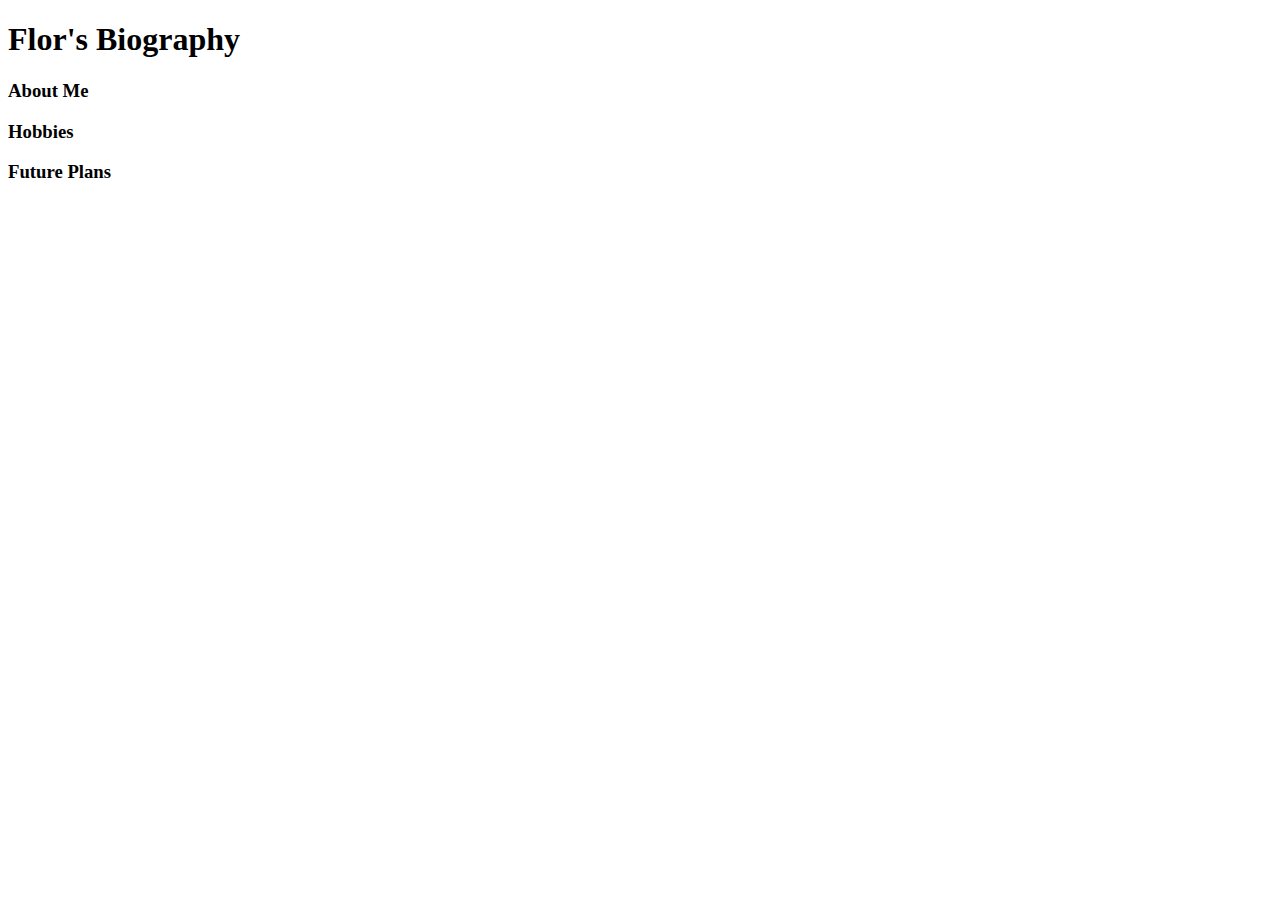
==== index.html @ 4de6f196 "Adding" ====
<!DOCTYPE html>
<html lang="en">
<head>
    <meta charset="UTF-8">
    <meta name="viewport" content="width=device-width, initial-scale=1.0">
    <meta http-equiv="X-UA-Compatible" content="ie=edge">
    <title>Document</title>
</head>
<body>
    <h1> Flor's Biography </h1>
    <h3> About Me </h3>
      <p></p>
      <h3> Hobbies </h3>
      <p> </p>
      <h3> Future Plans </h3>
      <p> </p>
</body>
</html>
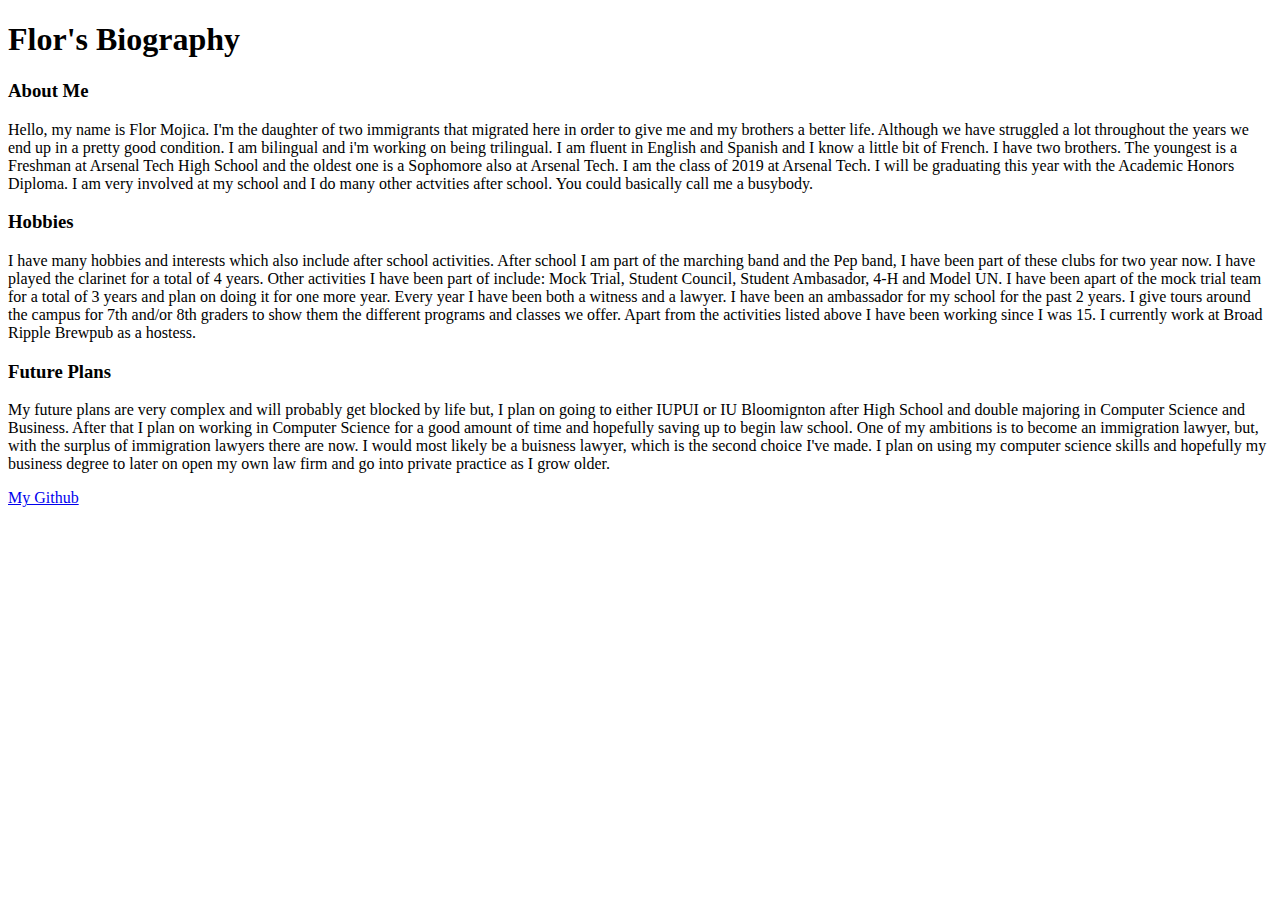
==== commit 4dea4e9a: "add" ====
--- a/index.html
+++ b/index.html
@@ -9,10 +9,26 @@
 <body>
     <h1> Flor's Biography </h1>
     <h3> About Me </h3>
-      <p></p>
+      <p>Hello, my name is Flor Mojica. I'm the daughter of two immigrants that migrated here in order to give me and my brothers a better 
+          life. Although we have struggled a lot throughout the years we end up in a pretty good condition. I am bilingual and i'm working on 
+          being trilingual. I am fluent in English and Spanish and I know a little bit of French. I have two brothers. The youngest is a 
+          Freshman at Arsenal Tech High School and the oldest one is a Sophomore also at Arsenal Tech. I am the class of 2019 at Arsenal Tech.
+          I will be graduating this year with the Academic Honors Diploma. I am very involved at my school and I do many other actvities after 
+          school. You could basically call me a busybody. </p>
       <h3> Hobbies </h3>
-      <p> </p>
+      <p> I have many hobbies and interests which also include after school activities. After school I am part of the marching band and the Pep band,
+          I have been part of these clubs for two year now. I have played the clarinet for a total of 4 years. Other activities I have been part of 
+          include: Mock Trial, Student Council, Student Ambasador, 4-H and Model UN. I have been apart of the mock trial team for a total of 
+          3 years and plan on doing it for one more year. Every year I have been both a witness and a lawyer. I have been an ambassador for my 
+          school for the past 2 years. I give tours around the campus for 7th and/or 8th graders to show them the different programs and classes 
+          we offer. Apart from the activities listed above I have been working since I was 15. I currently work at Broad Ripple Brewpub as a hostess.</p>
       <h3> Future Plans </h3>
-      <p> </p>
+      <p> My future plans are very complex and will probably get blocked by life but, I plan on going to either IUPUI or IU Bloomignton after High
+          School and double majoring in Computer Science and Business. After that I plan on working in Computer Science for a good amount of time 
+          and hopefully saving up to begin law school. One of my ambitions is to become an immigration lawyer, but, with the surplus of immigration 
+          lawyers there are now. I would most likely be a buisness lawyer, which is the second choice I've made. I plan on using my computer science 
+        skills and hopefully my business degree to later on open my own law firm and go into private practice as I grow older.</p>
+     
+        <p id="link"><a href= "https://github.com/flormojica" /a> My Github</p>
 </body>
 </html>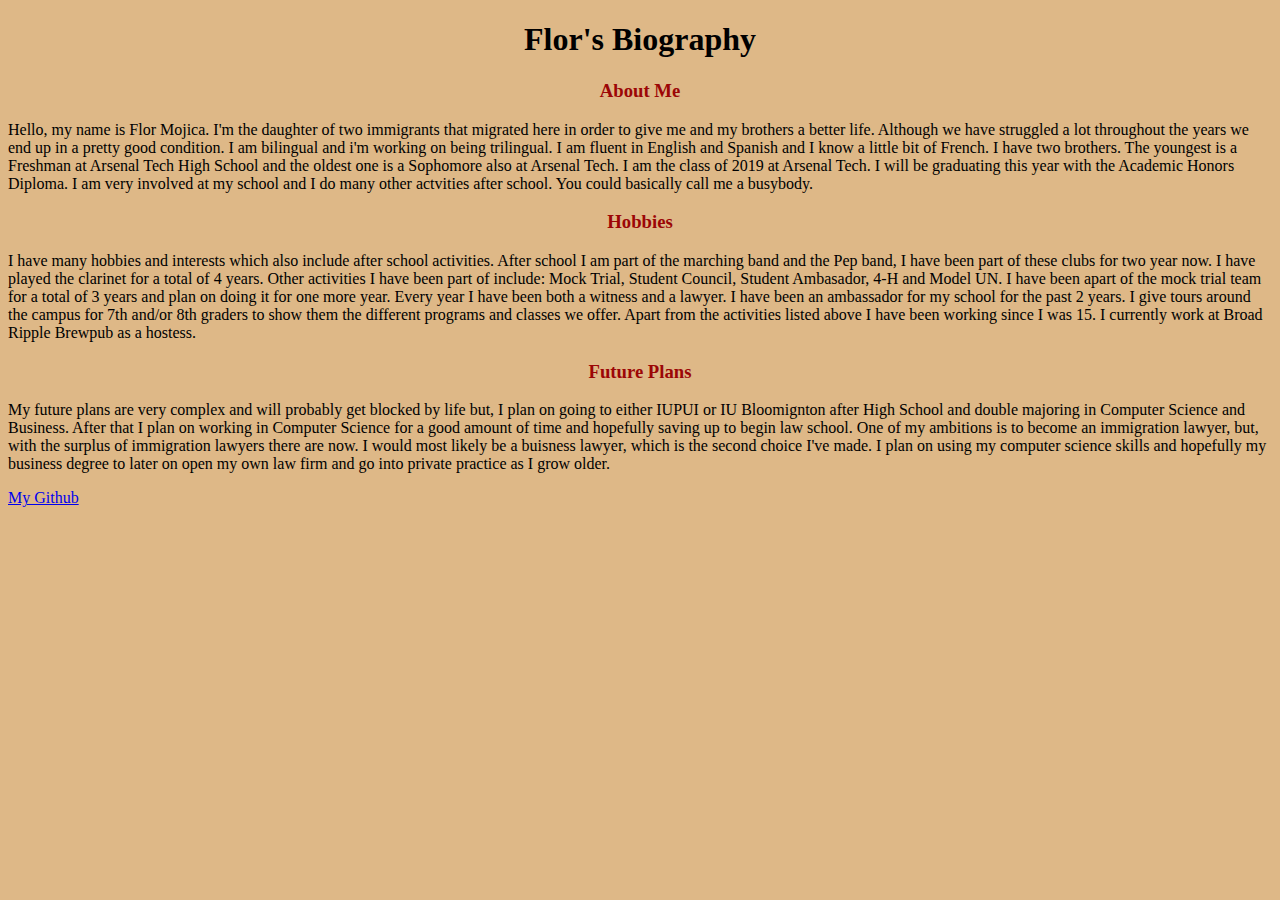
==== commit 16ea976a: "adding" ====
--- a/index.html
+++ b/index.html
@@ -1,6 +1,7 @@
 <!DOCTYPE html>
 <html lang="en">
 <head>
+    <link rel="stylesheet" href="style.css">
     <meta charset="UTF-8">
     <meta name="viewport" content="width=device-width, initial-scale=1.0">
     <meta http-equiv="X-UA-Compatible" content="ie=edge">
--- a/style.css
+++ b/style.css
@@ -0,0 +1,17 @@
+
+h1{ 
+    color:black;
+    border: 1px #9c0606;
+    font-weight: bold;
+    text-align: center;
+}
+h3{
+    color: #9c0606;
+    text-align: center;
+}
+p {
+    color: black;
+}
+body{
+    background-color: burlywood; 
+}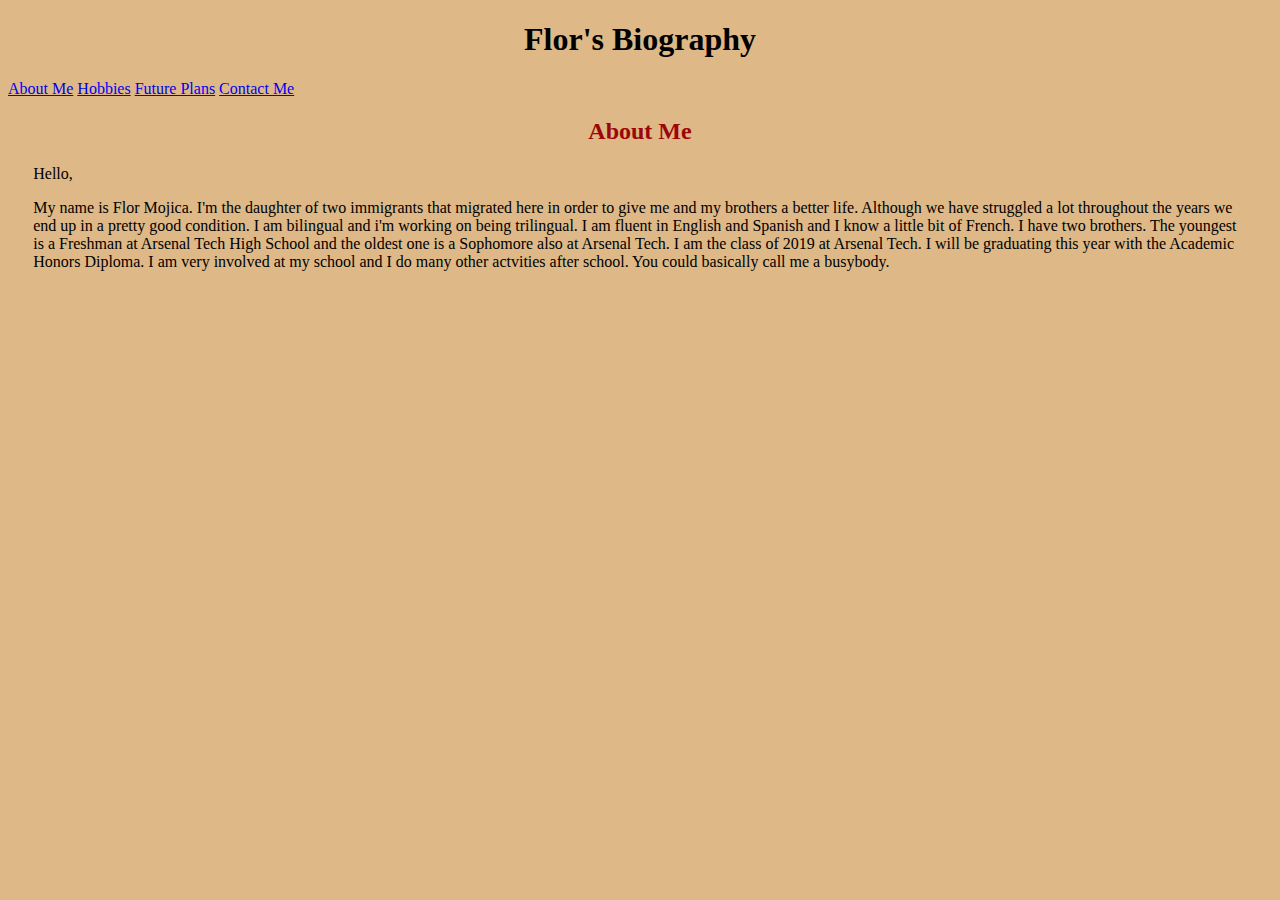
==== commit 9d1faaf5: "adding" ====
--- a/index.html
+++ b/index.html
@@ -9,27 +9,17 @@
 </head>
 <body>
     <h1> Flor's Biography </h1>
-    <h3> About Me </h3>
-      <p>Hello, my name is Flor Mojica. I'm the daughter of two immigrants that migrated here in order to give me and my brothers a better 
+    <a href="index.html">About Me</a>
+    <a href="index1.html">Hobbies</a>
+    <a href="index2.html">Future Plans</a>
+    <a href ="index3.html">Contact Me</a>
+    <h2> About Me </h2>
+      <p>Hello, </p>
+          <p>My name is Flor Mojica. I'm the daughter of two immigrants that migrated here in order to give me and my brothers a better 
           life. Although we have struggled a lot throughout the years we end up in a pretty good condition. I am bilingual and i'm working on 
           being trilingual. I am fluent in English and Spanish and I know a little bit of French. I have two brothers. The youngest is a 
           Freshman at Arsenal Tech High School and the oldest one is a Sophomore also at Arsenal Tech. I am the class of 2019 at Arsenal Tech.
           I will be graduating this year with the Academic Honors Diploma. I am very involved at my school and I do many other actvities after 
           school. You could basically call me a busybody. </p>
-      <h3> Hobbies </h3>
-      <p> I have many hobbies and interests which also include after school activities. After school I am part of the marching band and the Pep band,
-          I have been part of these clubs for two year now. I have played the clarinet for a total of 4 years. Other activities I have been part of 
-          include: Mock Trial, Student Council, Student Ambasador, 4-H and Model UN. I have been apart of the mock trial team for a total of 
-          3 years and plan on doing it for one more year. Every year I have been both a witness and a lawyer. I have been an ambassador for my 
-          school for the past 2 years. I give tours around the campus for 7th and/or 8th graders to show them the different programs and classes 
-          we offer. Apart from the activities listed above I have been working since I was 15. I currently work at Broad Ripple Brewpub as a hostess.</p>
-      <h3> Future Plans </h3>
-      <p> My future plans are very complex and will probably get blocked by life but, I plan on going to either IUPUI or IU Bloomignton after High
-          School and double majoring in Computer Science and Business. After that I plan on working in Computer Science for a good amount of time 
-          and hopefully saving up to begin law school. One of my ambitions is to become an immigration lawyer, but, with the surplus of immigration 
-          lawyers there are now. I would most likely be a buisness lawyer, which is the second choice I've made. I plan on using my computer science 
-        skills and hopefully my business degree to later on open my own law firm and go into private practice as I grow older.</p>
-     
-        <p id="link"><a href= "https://github.com/flormojica" /a> My Github</p>
 </body>
 </html>--- a/style.css
+++ b/style.css
@@ -5,12 +5,15 @@
     font-weight: bold;
     text-align: center;
 }
-h3{
+h2{
     color: #9c0606;
     text-align: center;
 }
 p {
     color: black;
+    margin-left: 2%;
+    margin-right: 2%;
+    justify-content: space-around;
 }
 body{
     background-color: burlywood; 
